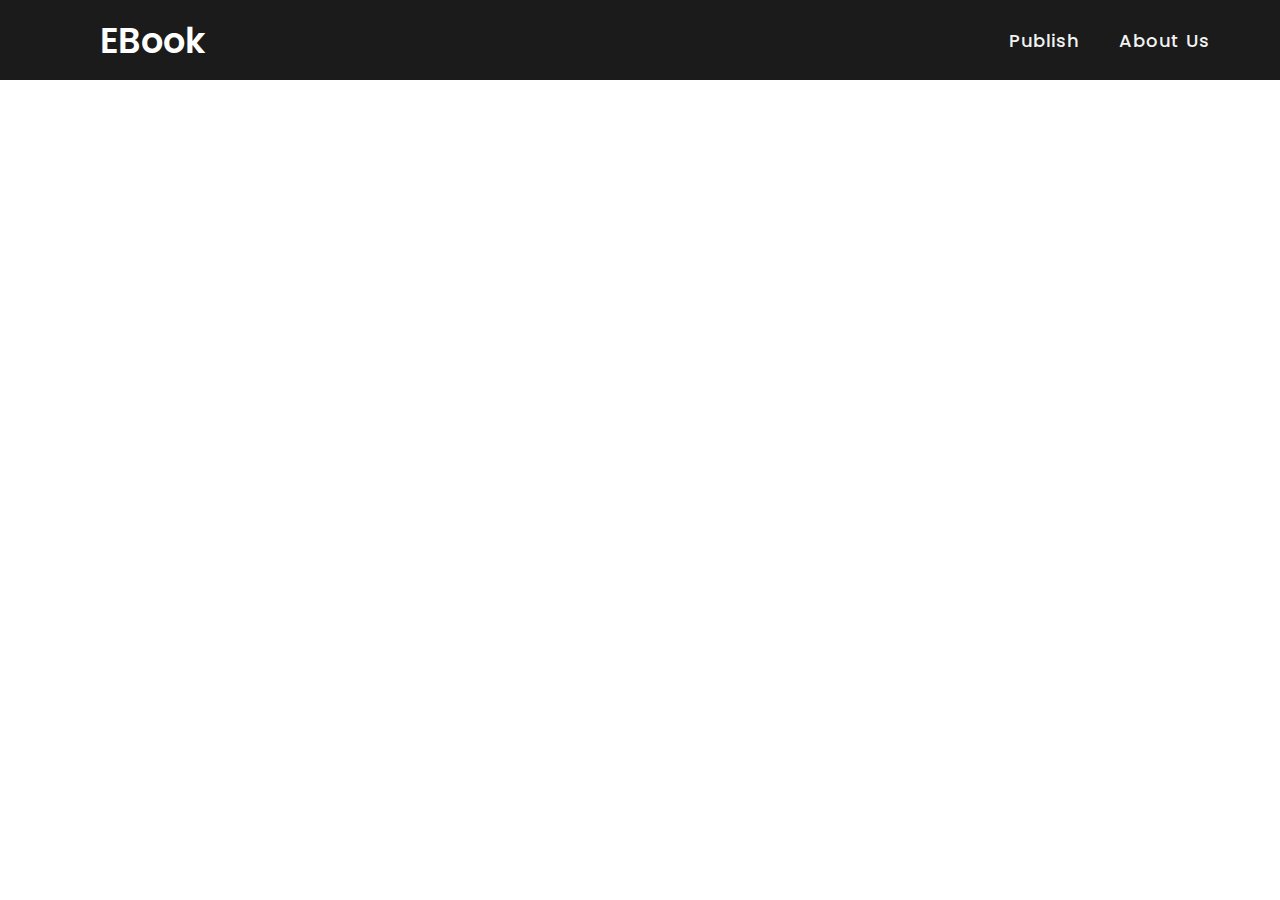
==== index.html @ 709dba84 "Add files via upload" ====
<!DOCTYPE html>
<html lang="en" dir="ltr">
  <head>
    <meta charset="utf-8">

    <link rel="stylesheet" href="style.css">
    <link rel="stylesheet" href="https://cdnjs.cloudflare.com/ajax/libs/font-awesome/5.15.2/css/all.min.css"/>
    <meta name="viewport" content="width=device-width, initial-scale=1.0">
  </head>
  <body>
    <nav>
      <div class="logo">EBook</div>
      <input type="checkbox" id="click">
      <label for="click" class="menu-btn">
        <i class="fas fa-bars"></i>
      </label>
      <ul>
        <li><a href="#">Publish</a></li>
        <li><a href="#">About Us</a>
    
        </li>
      </ul>
    </nav>

  </body>
</html>
---- style.css ----
@import url('https://fonts.googleapis.com/css2?family=Poppins:wght@200;300;400;500;600;700&display=swap');
*{
  margin: 0;
  padding: 0;
  box-sizing: border-box;
  font-family: 'Poppins', sans-serif;
} 
nav{
  display: flex;
  height: 80px;
  width: 100%;
  background: #1b1b1b;
  align-items: center;
  justify-content: space-between;
  padding: 0 50px 0 100px;
  flex-wrap: wrap;
}
nav .logo{
  color: #fff;
  font-size: 35px;
  font-weight: 600;
}
nav ul{
  display: flex;
  flex-wrap: wrap;
  list-style: none;
}
nav ul li{
  margin: 0 5px;
}
nav ul li a{
    color: #f2f2f2;
    text-decoration: none;
    font-size: 18px;
    font-weight: 500;
    padding: 8px 15px;
    border-radius: 5px;
    letter-spacing: 1px;
    transition: all 0.3s ease;
  }
nav ul li a.active,
nav ul li a:hover{
  color: #111;
  background: #fff;
}
nav .menu-btn i{
  color: #fff;
  font-size: 22px;
  cursor: pointer;
  display: none;
}
input[type="checkbox"]{
  display: none;
}
@media (max-width: 1000px){
    nav{
      padding: 0 40px 0 50px;
    }
  }
  @media (max-width: 920px) {
    nav .menu-btn i{
      display: block;
    }
    #click:checked ~ .menu-btn i:before{
      content: "\f00d";
    }
  nav ul{
    position: fixed;
    top: 80px;
    left: -100%;
    background: #111;
    height: 100vh;
    width: 100%;
    text-align: center;
    display: block;
    transition: all 0.3s ease;
  }
  #click:checked ~ ul{
    left: 0;
  }
  nav ul li{
    width: 100%;
    margin: 40px 0;
  }
  nav ul li a{
    width: 100%;
    margin-left: -100%;
    display: block;
    font-size: 20px;
    transition: 0.6s cubic-bezier(0.68, -0.55, 0.265, 1.55);
  }
  #click:checked ~ ul li a{
    margin-left: 0px;
  }
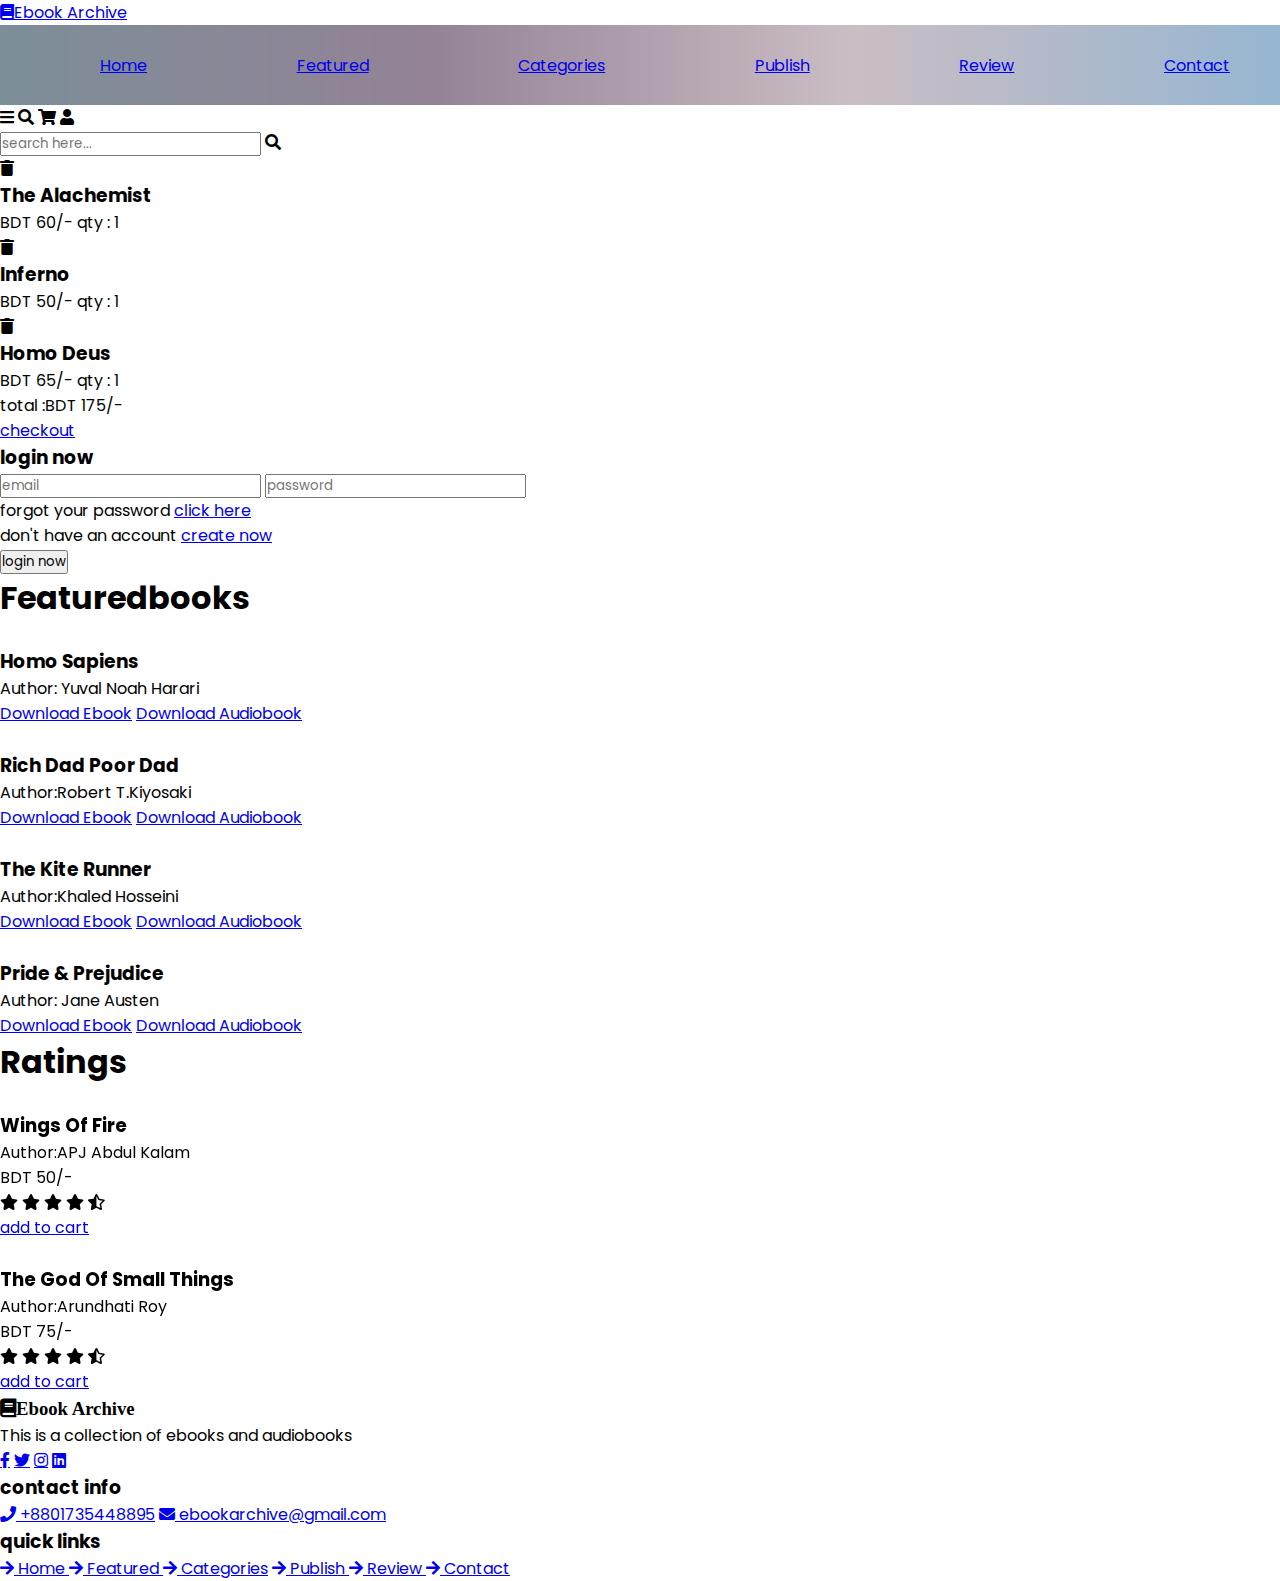
==== commit e91979ad: "Add files via upload" ====
--- a/index.html
+++ b/index.html
@@ -1,26 +1,314 @@
 <!DOCTYPE html>
-<html lang="en" dir="ltr">
-  <head>
-    <meta charset="utf-8">
-
+<html lang="en">
+<head>
+    <meta charset="UTF-8">
+    <meta http-equiv="X-UA-Compatible" content="IE=edge">
+    <meta name="viewport" content="width=device-width, initial-scale=1.0">
+    <link rel="stylesheet" href="https://cdn.jsdelivr.net/npm/swiper@8/swiper-bundle.min.css"/>
+
+    <!-- font awesome cdn link  -->
+    <link rel="stylesheet" href="https://cdnjs.cloudflare.com/ajax/libs/font-awesome/5.15.4/css/all.min.css">
+
+    <!-- custom css file link  -->
     <link rel="stylesheet" href="style.css">
-    <link rel="stylesheet" href="https://cdnjs.cloudflare.com/ajax/libs/font-awesome/5.15.2/css/all.min.css"/>
-    <meta name="viewport" content="width=device-width, initial-scale=1.0">
-  </head>
-  <body>
-    <nav>
-      <div class="logo">EBook</div>
-      <input type="checkbox" id="click">
-      <label for="click" class="menu-btn">
-        <i class="fas fa-bars"></i>
-      </label>
-      <ul>
-        <li><a href="#">Publish</a></li>
-        <li><a href="#">About Us</a>
+
+</head>
+<body>
+
+    <header class="header">
+
+        <a href="#" class="logo"> <i class="fas fa-book"></i>Ebook Archive </a>
+
+        <nav class="navbar">
+            <a href="#Home">Home</a>
+            <a href="#Featured">Featured</a>
+            <a href="#Categories">Categories</a>
+            <a href="logsign.html">Publish</a>
+            <a href="#Review">Review</a>
+            <a href="#Contact">Contact</a>
+        </nav>
+
+        <div class="icons">
+            <div class="fas fa-bars" id="menu-btn"></div>
+            <div class="fas fa-search" id="search-btn"></div>
+            <div class="fas fa-shopping-cart" id="cart-btn"></div>
+            <div class="fas fa-user" id="login-btn"></div>
+        </div>
+
+        
+    <form action="" class="search-form">
+        <input type="search" id="search-box" placeholder="search here...">
+        <label for="search-box" class="fas fa-search"></label>
+    </form>
+
+    <div class="shopping-cart">
+        <div class="box">
+            <i class="fas fa-trash"></i>
+            <img src="img1.png" alt="">
+            <div class="content">
+                <h3>The Alachemist</h3>
+                <span class="price">BDT 60/-</span>
+                <span class="quantity">qty : 1</span>
+            </div>
+        </div>
+        <div class="box">
+            <i class="fas fa-trash"></i>
+            <img src="img2.png" alt="">
+            <div class="content">
+                <h3>Inferno</h3>
+                <span class="price">BDT 50/-</span>
+                <span class="quantity">qty : 1</span>
+            </div>
+        </div>
+        <div class="box">
+            <i class="fas fa-trash"></i>
+            <img src="img3.png" alt="">
+            <div class="content">
+                <h3>Homo Deus</h3>
+                <span class="price">BDT 65/-</span>
+                <span class="quantity">qty : 1</span>
+            </div>
+        </div>
+        <div class="total"> total :BDT 175/- </div>
+        <a href="#" class="btn">checkout</a>
+
+       </div>
+       <form action="" class="login-form">
+        <h3>login now</h3>
+        <input type="email" placeholder="email" class="box">
+        <input type="password" placeholder="password" class="box">
+        <p>forgot your password <a href="#">click here</a></p>
+        <p>don't have an account <a href="#">create now</a></p>
+        <input type="submit" value="login now" class="btn">
+    </form>
+</header>
+
+<section class="home" id="home"></section>
+
+<div class="content"></div>
+       
+</section>
+
+<section class="Featured" id="Featured">
+
+    <h1 class="heading"> <span>Featured</span>books</h1>
+
+    <div class="box-container">
+
+        <div class="box">
+            <img src="book1.png" alt="">
+            <h3>Homo Sapiens</h3>
+            <p>Author: Yuval Noah Harari</p>
+            <a href="#" class="btn">Download Ebook</a>
+            <a href="#" class="btn">Download Audiobook</a>
+        </div>
+
+        <div class="box">
+            <img src="book2.png" alt="">
+            <h3>Rich Dad Poor Dad</h3>
+            <p>Author:Robert T.Kiyosaki</p>
+            <a href="#" class="btn">Download Ebook</a>
+            <a href="#" class="btn">Download Audiobook</a>
+          
+        </div>
+
+        <div class="box">
+            <img src="book3.png" alt="">
+            <h3>The Kite Runner</h3>
+            <p>Author:Khaled Hosseini</p>
+            <a href="#" class="btn">Download Ebook</a>
+            <a href="#" class="btn">Download Audiobook</a>
+          
+        </div>
+
+        <div class="box">
+            <img src="book4.png" alt="">
+            <h3>Pride & Prejudice</h3>
+            <p>Author: Jane Austen</p>
+            <a href="#" class="btn">Download Ebook</a>
+            <a href="#" class="btn">Download Audiobook</a>
+        </div>
+    </div>
+
+</section>
+
+
+<section class="ratings" id="ratings">
+
+    <h1 class="heading"> <span>Ratings</span> </h1>
+
+    <div class="swiper ratings-slider">
+
+        <div class="swiper-wrapper">
+
+            <div class="swiper-slide box">
+                <img src="new1.png" alt="">
+                <h3>Wings Of Fire</h3>
+                <p>Author:APJ Abdul Kalam</p>
+                <div class="price">BDT 50/-</div>
+                <div class="stars">
+                    <i class="fas fa-star"></i>
+                    <i class="fas fa-star"></i>
+                    <i class="fas fa-star"></i>
+                    <i class="fas fa-star"></i>
+                    <i class="fas fa-star-half-alt"></i>
+                </div>
+                <a href="#" class="btn">add to cart</a>
+            </div>
+
+            <div class="swiper-slide box">
+                <img src="new2.png" alt="">
+                <h3>The Last Song</h3>
+                <p>Author:Nicholas Sparks</p>
+                <div class="price">BDT 60/- </div>
+                <div class="stars">
+                    <i class="fas fa-star"></i>
+                    <i class="fas fa-star"></i>
+                    <i class="fas fa-star"></i>
+                    <i class="fas fa-star"></i>
+                    <i class="fas fa-star-half-alt"></i>
+                </div>
+                <a href="#" class="btn">add to cart</a>
+            </div>
+
+            <div class="swiper-slide box">
+                <img src="new3.png" alt="">
+                <h3>Harry Potter</h3>
+                <p>Author:J.K Rowling</p>
+                <div class="price">BDT 85/- </div>
+                <div class="stars">
+                    <i class="fas fa-star"></i>
+                    <i class="fas fa-star"></i>
+                    <i class="fas fa-star"></i>
+                    <i class="fas fa-star"></i>
+                    <i class="fas fa-star-half-alt"></i>
+                </div>
+                <a href="#" class="btn">add to cart</a>
+            </div>
+
+            <div class="swiper-slide box">
+                <img src="new4.png" alt="">
+                <h3>The Daughters of Eve</h3>
+                <p>Author:Elif Shafak</p>
+                <div class="price">BDT 65/- </div>
+                <div class="stars">
+                    <i class="fas fa-star"></i>
+                    <i class="fas fa-star"></i>
+                    <i class="fas fa-star"></i>
+                    <i class="fas fa-star"></i>
+                    <i class="fas fa-star-half-alt"></i>
+                </div>
+                <a href="#" class="btn">add to cart</a>
+            </div>
+
+        </div>
+
+    </div>
+
+    <div class="swiper ratings-slider">
+
+        <div class="swiper-wrapper">
+
+            <div class="swiper-slide box">
+                <img src="new5.png" alt="">
+                <h3>The God Of Small Things</h3>
+                <p>Author:Arundhati Roy</p>
+                <div class="price">BDT 75/-</div>
+                <div class="stars">
+                    <i class="fas fa-star"></i>
+                    <i class="fas fa-star"></i>
+                    <i class="fas fa-star"></i>
+                    <i class="fas fa-star"></i>
+                    <i class="fas fa-star-half-alt"></i>
+                </div>
+                <a href="#" class="btn">add to cart</a>
+            </div>
+
+            <div class="swiper-slide box">
+                <img src="new6.png" alt="">
+                <h3>Reminders Of Him</h3>
+                <p>Author:Collen Hoover</p>
+                <div class="price">BDT 70/- </div>
+                <div class="stars">
+                    <i class="fas fa-star"></i>
+                    <i class="fas fa-star"></i>
+                    <i class="fas fa-star"></i>
+                    <i class="fas fa-star"></i>
+                    <i class="fas fa-star-half-alt"></i>
+                </div>
+                <a href="#" class="btn">add to cart</a>
+            </div>
+
+            <div class="swiper-slide box">
+                <img src="new7.png" alt="">
+                <h3>Da Vinci Code</h3>
+                <p>Author:Dan Brown</p>
+                <div class="price">BDT 85/- </div>
+                <div class="stars">
+                    <i class="fas fa-star"></i>
+                    <i class="fas fa-star"></i>
+                    <i class="fas fa-star"></i>
+                    <i class="fas fa-star"></i>
+                    <i class="fas fa-star-half-alt"></i>
+                </div>
+                <a href="#" class="btn">add to cart</a>
+            </div>
+
+            <div class="swiper-slide box">
+                <img src="new8.png" alt="">
+                <h3>The Godfather</h3>
+                <p>Author:Mario Puzo</p>
+                <div class="price">BDT 80/- </div>
+                <div class="stars">
+                    <i class="fas fa-star"></i>
+                    <i class="fas fa-star"></i>
+                    <i class="fas fa-star"></i>
+                    <i class="fas fa-star"></i>
+                    <i class="fas fa-star-half-alt"></i>
+                </div>
+                <a href="#" class="btn">add to cart</a>
+            </div>
+
+        </div>
+
+    </div>
+
+    <section class="footer">
+
+        <div class="box-container">
     
-        </li>
-      </ul>
-    </nav>
-
-  </body>
-</html>
+            <div class="box">
+                <h3><i class="fas fa-book">Ebook Archive</i> </h3>
+                <p>This is a collection of ebooks and audiobooks </p>
+                <div class="share">
+                    <a href="#" class="fab fa-facebook-f"></a>
+                    <a href="#" class="fab fa-twitter"></a>
+                    <a href="#" class="fab fa-instagram"></a>
+                    <a href="#" class="fab fa-linkedin"></a>
+                </div>
+            </div>
+    
+            <div class="box">
+                <h3>contact info</h3>
+                <a href="#" class="links"> <i class="fas fa-phone"></i> +8801735448895</a>
+                <a href="#" class="links"> <i class="fas fa-envelope"></i> ebookarchive@gmail.com </a>
+            
+            </div>
+    
+            <div class="box">
+                <h3>quick links</h3>
+                <a href="#" class="links"> <i class="fas fa-arrow-right"></i> Home </a>
+                <a href="#" class="links"> <i class="fas fa-arrow-right"></i> Featured </a>
+                <a href="#" class="links"> <i class="fas fa-arrow-right"></i> Categories</a>
+                <a href="#" class="links"> <i class="fas fa-arrow-right"></i> Publish </a>
+                <a href="#" class="links"> <i class="fas fa-arrow-right"></i> Review </a>
+                <a href="#" class="links"> <i class="fas fa-arrow-right"></i> Contact </a>
+            </div>
+        </div>
+    </section>
+
+    <script src="https://cdn.jsdelivr.net/npm/swiper@8/swiper-bundle.min.js"></script>
+    <!-- custom js file link  -->
+<script src="script.js"></script>
+</body>
+</html>--- a/style.css
+++ b/style.css
@@ -9,7 +9,7 @@
   display: flex;
   height: 80px;
   width: 100%;
-  background: #1b1b1b;
+  background: -webkit-linear-gradient(right, #96b6d1, #cbbdc4, #938296, #7c8e98);
   align-items: center;
   justify-content: space-between;
   padding: 0 50px 0 100px;
@@ -29,18 +29,19 @@
   margin: 0 5px;
 }
 nav ul li a{
-    color: #f2f2f2;
+    color: #040303;
     text-decoration: none;
-    font-size: 18px;
+    font-size: 20px;
     font-weight: 500;
     padding: 8px 15px;
     border-radius: 5px;
     letter-spacing: 1px;
     transition: all 0.3s ease;
+    text-emphasis: bold;
   }
 nav ul li a.active,
 nav ul li a:hover{
-  color: #111;
+  color:-webkit-linear-gradient(right, #96b6d1, #cbbdc4, #938296, #7c8e98);
   background: #fff;
 }
 nav .menu-btn i{
@@ -92,4 +93,4 @@
   #click:checked ~ ul li a{
     margin-left: 0px;
   }
-
+}
